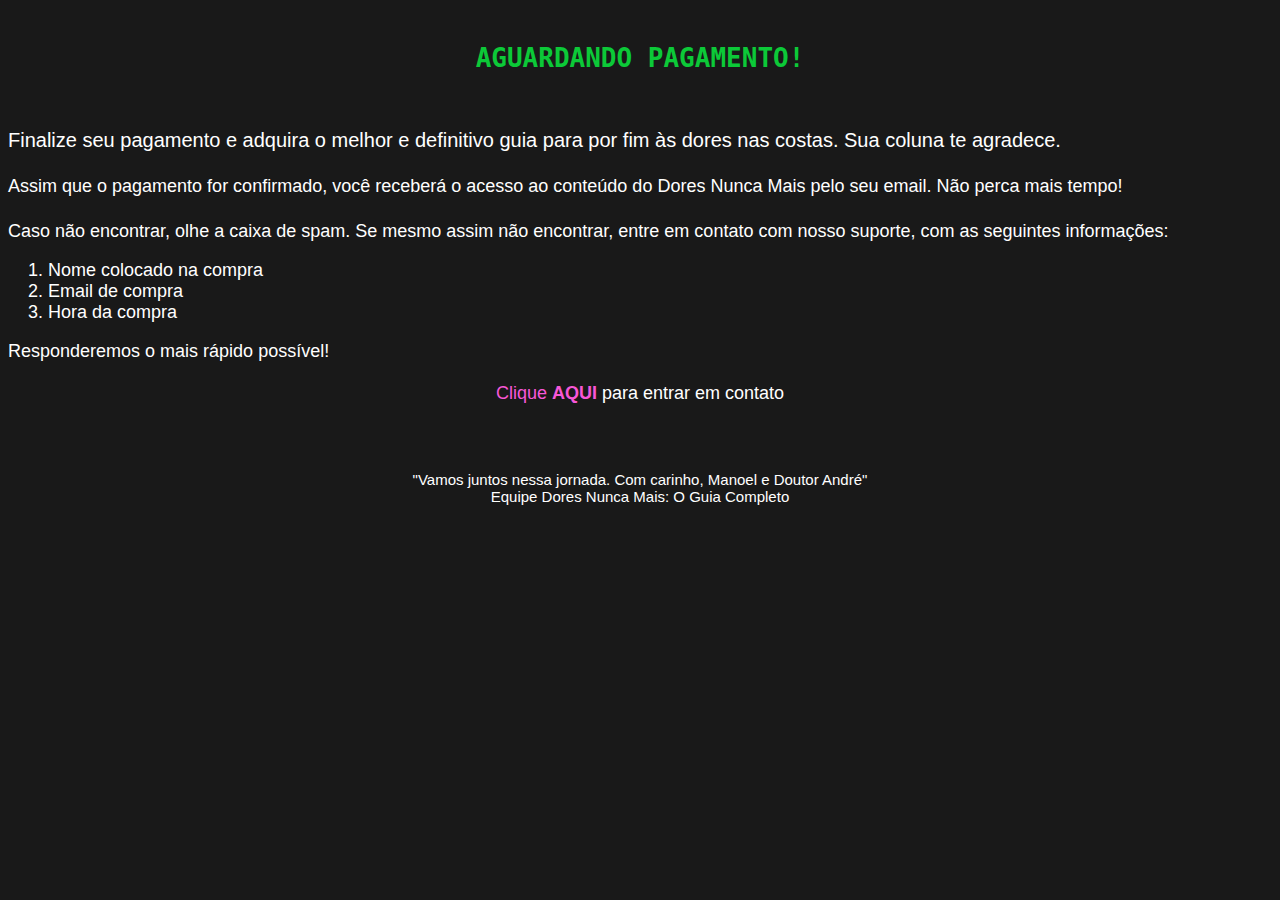
==== Aguardando-dNM.html @ d1af4678 "Add files via upload" ====
<!DOCTYPE html>
<html>
<head>
	<title>Aguardando - DNM</title>

<!--responsivo-->
<meta name="viewport" content="width=device-width, initial-scale=1.0">
	<!--PIXEL-->

    <!-- Ícone da Página -->
    <link rel="shortcut icon" type="image/jpg" href="mídia/pagina capa.jpg">
</head>

<body>

<style type="text/css">
      body {
        color: white;
        background-image: url("mídia/confetti.jpeg");
        background-color: rgba(0, 0, 0, 0.9);
        background-position: center;
        background-size: cover;
        background-attachment: fixed;
        background-blend-mode: darken;
      }
    </style>
</br>
<h1 style="text-align: center; color: #0cc938; font-family: monospace;">AGUARDANDO PAGAMENTO!</h1></br>
<font face="Arial">
<h3 style="font-size: 20px; text-align: justify; font-weight: normal;">Finalize seu pagamento e adquira o melhor e definitivo guia para por fim às dores nas costas. Sua coluna te agradece.</h3>
<h4 style="font-size: 18px; text-align: justify; font-weight: normal;">Assim que o pagamento for confirmado, você receberá o acesso ao conteúdo do Dores Nunca Mais pelo seu email. Não perca mais tempo!</h4>
<h4 style="font-size: 18px; text-align: justify; font-weight: normal;">Caso não encontrar, olhe a caixa de spam. Se mesmo assim não encontrar, entre em contato com nosso suporte, com as seguintes informações:</br>
	<ol><li>Nome colocado na compra</li>
		<li>Email de compra</li>
		<li>Hora da compra</li></ol>
Responderemos o mais rápido possível!</br>

<div class="fim" style="text-align: center;"></br>
<span style="color: #f757d7;">Clique <span style="font-weight: bold"> AQUI</span></span> para entrar em contato</h4></div>


</br>
<h5 style="font-size: 15px; text-align: center; font-weight: normal;">"Vamos juntos nessa jornada. Com carinho, Manoel e Doutor André"</br>Equipe Dores Nunca Mais: O Guia Completo</h5>
</font>

</div>

</html>
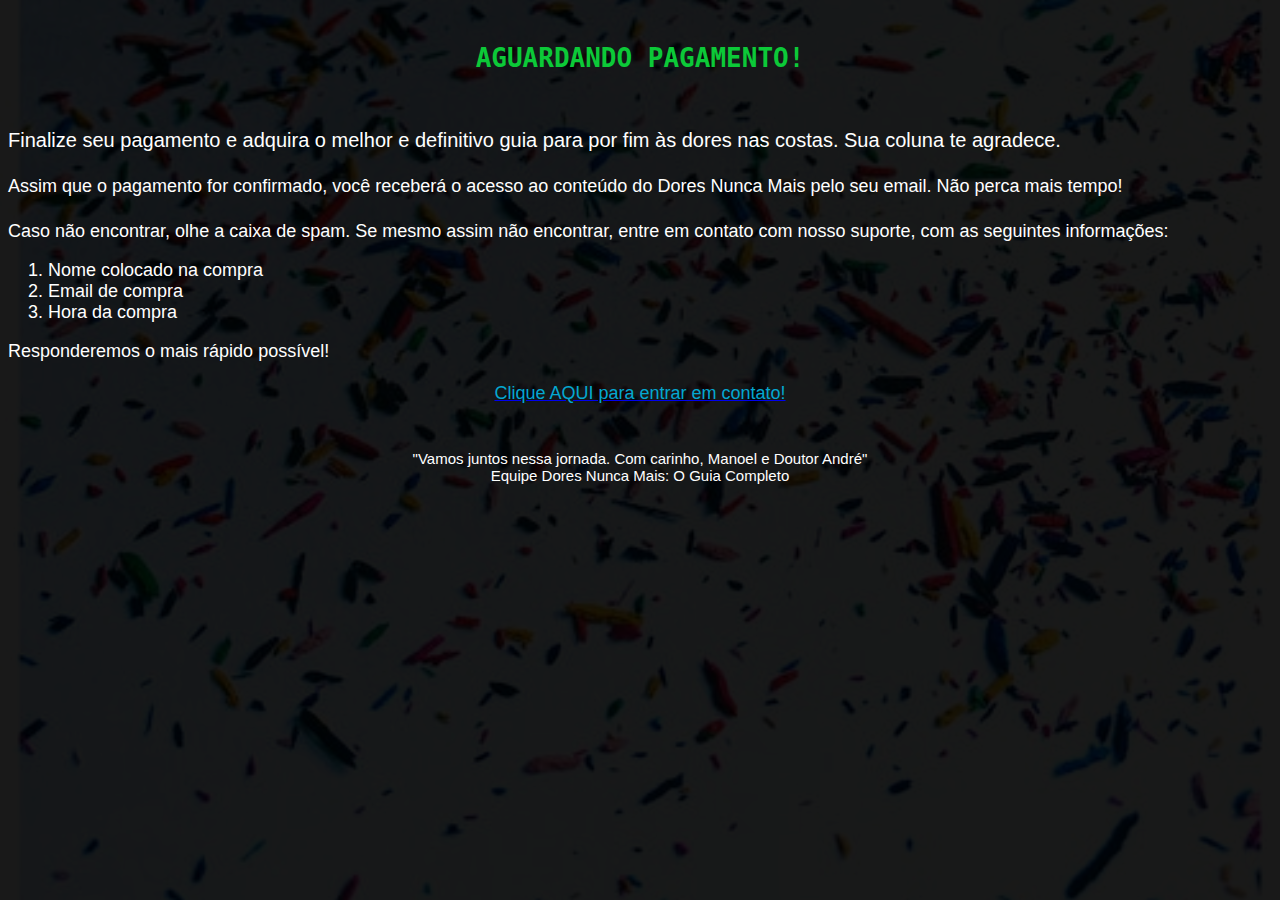
==== commit 9d20c7f6: "Add files via upload" ====
--- a/Aguardando-dNM.html
+++ b/Aguardando-dNM.html
@@ -35,11 +35,12 @@
 		<li>Hora da compra</li></ol>
 Responderemos o mais rápido possível!</br>
 
-<div class="fim" style="text-align: center;"></br>
-<span style="color: #f757d7;">Clique <span style="font-weight: bold"> AQUI</span></span> para entrar em contato</h4></div>
+<div class="fim" style="text-align: center; color: #0cc938;"></br>
+    <a href="https://wa.me/5555553197199?text=Ol%C3%A1%21+Adquiri+o+guia+Dores+Nunca+Mais%3A+O+Guia+Completo+XXXX%5BDATA+DA+COMPRA%5D%2C+mas+n%C3%A3o+recebi+acesso.+Meu+nome+%C3%A9+XXXXX%2C+e+meu+e-mail+de+compra+foi+XXXXX"><font color="#04a8d1">Clique AQUI para entrar em contato!</font></a></div>
 
 
 </br>
+
 <h5 style="font-size: 15px; text-align: center; font-weight: normal;">"Vamos juntos nessa jornada. Com carinho, Manoel e Doutor André"</br>Equipe Dores Nunca Mais: O Guia Completo</h5>
 </font>
 
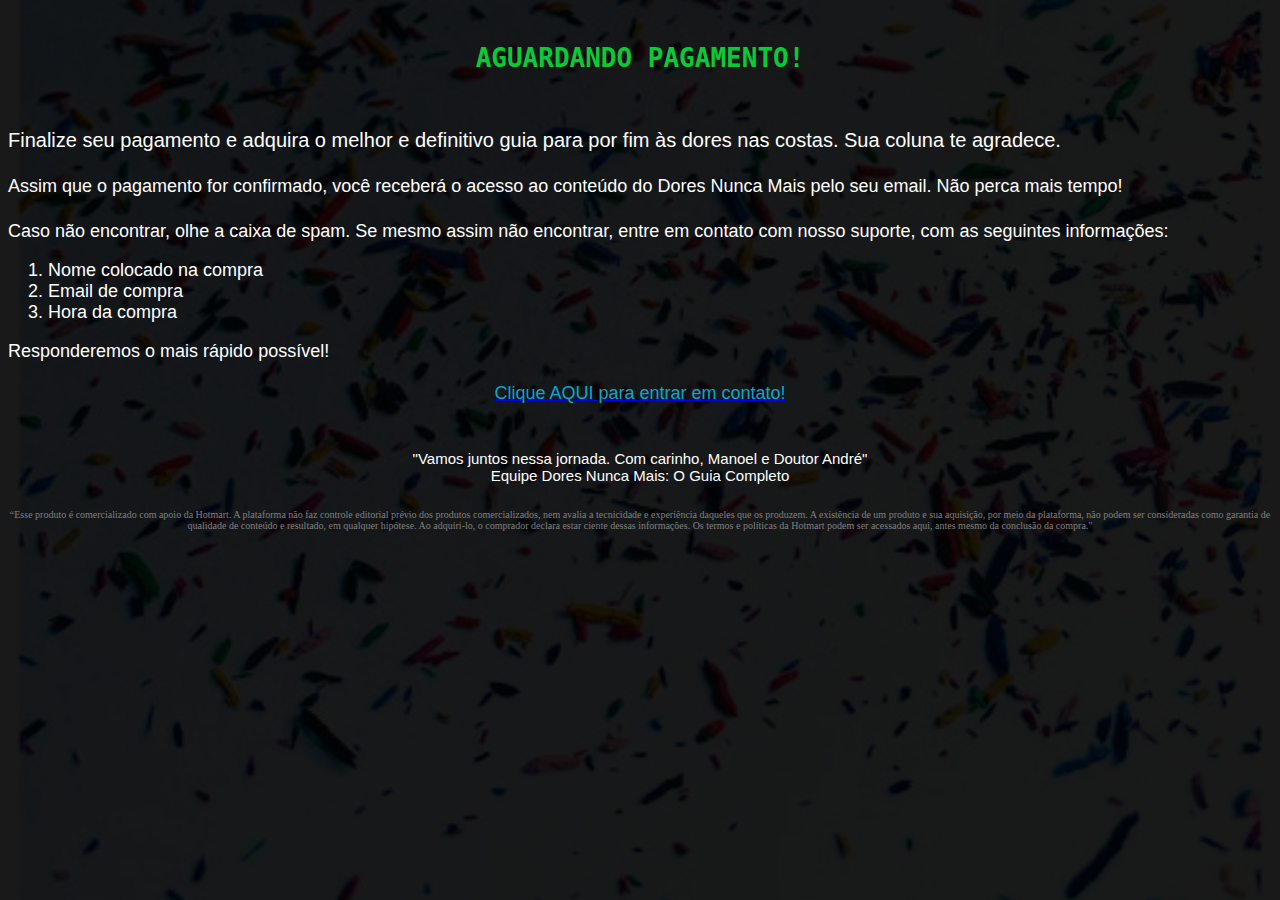
==== commit 04abea82: "Add files via upload" ====
--- a/Aguardando-dNM.html
+++ b/Aguardando-dNM.html
@@ -9,6 +9,7 @@
 
     <!-- Ícone da Página -->
     <link rel="shortcut icon" type="image/jpg" href="mídia/pagina capa.jpg">
+    
 </head>
 
 <body>
@@ -46,4 +47,6 @@
 
 </div>
 
+<div class="texto" style="text-align: center; font-size: 10px; color: #808080;">“Esse produto é comercializado com apoio da Hotmart. A plataforma não faz controle editorial prévio dos produtos comercializados, nem avalia a tecnicidade e experiência daqueles que os produzem. A existência de um produto e sua aquisição, por meio da plataforma, não podem ser consideradas como garantia de qualidade de conteúdo e resultado, em qualquer hipótese. Ao adquiri-lo, o comprador declara estar ciente dessas informações. Os termos e políticas da Hotmart podem ser acessados aqui, antes mesmo da conclusão da compra."</br></div>
+
 </html>